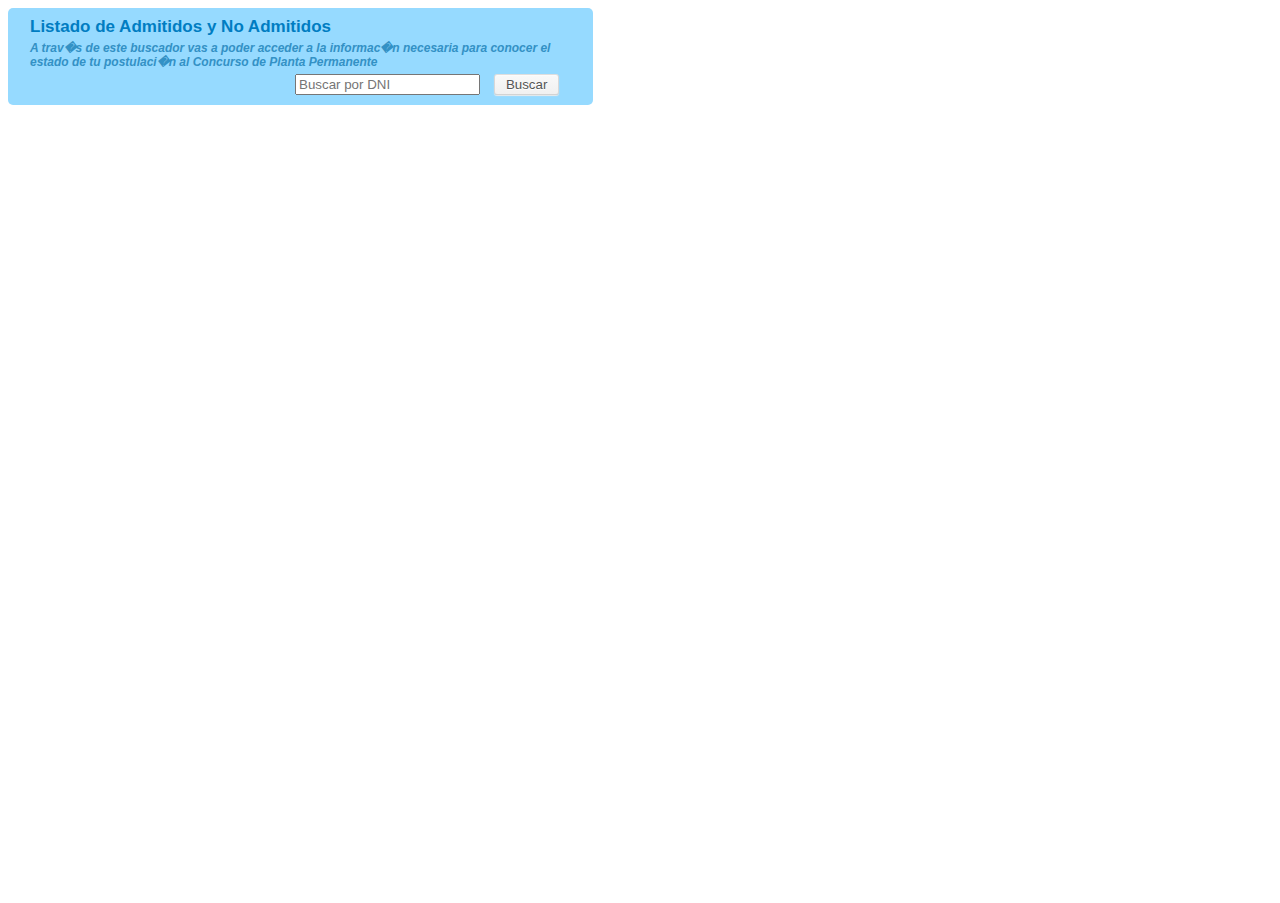
==== BuscadorConcursar/BuscadorConcursar/obj/Debug/Package/PackageTmp/index.html @ 76fa7f9c "buscador concursar" ====
<html xmlns="http://www.w3.org/1999/xhtml">
    <head>
        <title>
            Buscador de admisi�n Concursar
        </title>
        <link rel="Stylesheet" href="buscador.css" type="text/css"/>
    </head>
    <body>
        <div id="ContenedorPlanilla">
            <div id="cont_buscador">
                <div id="titulo">Listado de Admitidos y No Admitidos</div>
                <div id="copete">A trav�s de este buscador vas a poder acceder a la informac�n necesaria para conocer el estado de tu postulaci�n al Concurso de Planta Permanente</div>
                <input type="text" id="txt_buscar" placeholder="Buscar por DNI" />    
		        <input type="button" id="btn_buscar" value="Buscar">
            </div>
            <div id="panel_sin_resultados">
                No se encontraron postulantes con ese documento
            </div>
            <div id="panel_encontrados">
                <div id="lbl_apellido"></div>
                ,
                <div id="lbl_nombre"></div>
                <div id="lbl_tipo_doc"></div>
                :
                <div id="lbl_nro_doc"></div>
                <div id="panel_puestos">
			        
		        </div>		
            </div>		    		
	    </div>
    </body>
    <div id="plantillas">
        <div class="vista_puesto">    
            <div id="lbl_nombre_puesto"></div>        
            <div id="cont_actas"></div>
        </div>
        <div class="vista_acta">
            <div id="lbl_estado"></div>
            <div id="lbl_observacion"></div>
            <a id="lnk_acta">
                <img id="img_pdf_acta" src="pdf.png"/>
            </a>
        </div>
    </div>

    <script type="text/javascript" src="jquery-1.11.1.min.js"></script>
    <script type="text/javascript">
        $(document).ready(function () {
            var btn_buscar = $("#btn_buscar");
            var txt_buscar = $("#txt_buscar");
            var panel_sin_resultados = $("#panel_sin_resultados");
            var panel_encontrados = $("#panel_encontrados");

            var limpiar_resultados = function () {
                panel_sin_resultados.hide();
                panel_encontrados.hide();
            };
            limpiar_resultados();

            txt_buscar.keypress(function () {
                limpiar_resultados();
            });

            txt_buscar.keyup(function (event) {
                if (event.keyCode == 13 || event.keyCode == 08 || event.keyCode == 46) {
                    btn_buscar.click();
                }
            });

            btn_buscar.click(function () {
                limpiar_resultados();
                $.ajax({
                    url: "BuscadorSrv.asmx/BuscarPostulacionesPorDocumento",
                    type: "POST",
                    data: JSON.stringify({
                        documento: txt_buscar.val()
                    }),
                    dataType: "json",
                    contentType: "application/json; charset=utf-8",
                    success: function (respuesta) {
                        var postulaciones = JSON.parse(respuesta.d);
                        if (postulaciones.length == 0) {
                            panel_sin_resultados.show();
                            return;
                        }
                        panel_encontrados.show();

                        panel_encontrados.find("#lbl_apellido").text(postulaciones[0].Apellido );
                        panel_encontrados.find("#lbl_nombre").text(postulaciones[0].Nombres);
                        panel_encontrados.find("#lbl_tipo_doc").text(postulaciones[0].TipoDocumento);
                        panel_encontrados.find("#lbl_nro_doc").text(postulaciones[0].NroDocumento);

                        var panel_puestos = panel_encontrados.find("#panel_puestos");
                        panel_puestos.empty();
                        var descripcion_ultimo_puesto = "";
                        var vista_ultimo_puesto;
                        postulaciones.forEach(function (postulacion) {
                            if (postulacion.DescripcionPuesto != descripcion_ultimo_puesto) {
                                vista_ultimo_puesto = $("#plantillas .vista_puesto").clone();
                                vista_ultimo_puesto.find("#lbl_nombre_puesto").text(postulacion.DescripcionPuesto);
                                descripcion_ultimo_puesto = postulacion.DescripcionPuesto;
                                panel_puestos.append(vista_ultimo_puesto);
                            }
                            var vista_acta = $("#plantillas .vista_acta").clone();
                            vista_acta.find("#lbl_estado").text(postulacion.EstadoPostulacion);
                            vista_acta.find("#lbl_observacion").text(postulacion.Observaciones);
                            vista_acta.find("#lnk_acta").attr("href", "Actas/" + postulacion.Acta);
                            vista_ultimo_puesto.find("#cont_actas").append(vista_acta);
                        });
                    },
                    error: function (XMLHttpRequest, textStatus, errorThrown) {
                        console.log("error")
                    }
                });
            });
        });		
    </script>
</html>
---- BuscadorConcursar/BuscadorConcursar/obj/Debug/Package/PackageTmp/buscador.css ----
﻿body {
	color: #5a5b65;
	font-size: 14px;
	line-height: 18px;
	font-family: arial,helvetica,sans-serif;
	width:585px;
}
#cont_buscador
{
    border-radius: 5px;
    background-color: rgb(150, 218, 255);
    margin-bottom: -11px;
    padding: 10px;
    padding-left: 22px;
}   
#titulo 
{
    color: rgb(0, 125, 194);
    font-size: 17px;
    font-weight: bold;
    margin-bottom: 5px;
}   
#copete
{
    font-size: 12px;
    font-weight: bold;
    line-height: 14px;
    font-style: italic;
    color: rgb(51, 145, 197);
    margin-bottom: 5px;
}
#txt_buscar
{
    display: inline-block;
    margin-right: 10px;
    margin-left: 265px;
}   
input::-ms-clear{
	display: none;
}
#btn_buscar { 
	border: 1px solid #dedede;
	border-radius: 3px;
	color: rgb(55, 156, 211);
	display: inline-block;
	padding: 2px 11px;
	text-decoration: none;
}
#btn_buscar {
	background: #f5f5f5;
	border-color: #dedede #d8d8d8 #d3d3d3;
	box-shadow: 0 1px 1px #eaeaea, inset 0 1px 0 #fbfbfb;
	color: #555;
	text-shadow: 0 1px 0 #fff;
	background: -moz-linear-gradient(top,  #f9f9f9, #f0f0f0);
	background: -webkit-linear-gradient(top,  #f9f9f9, #f0f0f0);
	background: o-linear-gradient(top,  #f9f9f9, #f0f0f0);
	background: ms-linear-gradient(top,  #f9f9f9, #f0f0f0);
	background: linear-gradient(top,  #f9f9f9, #f0f0f0);
	filter:  progid:DXImageTransform.Microsoft.gradient(startColorstr='#f9f9f9', endColorstr='#f0f0f0');
}
#plantillas
{
    display:none;
}
#panel_encontrados
{
    border-radius: 5px;
    background-color: rgb(150, 218, 255);
    margin-top: 10px;
    padding: 10px;
    border-top: dotted white 2px;
}
#panel_encontrados #lbl_apellido
{
    display: inline-block;
    font-size: 15px;
    font-weight: bold;
}
#panel_encontrados #lbl_nombre
{
    display: inline-block;
    font-size: 15px;
}
#panel_encontrados #lbl_tipo_doc
{
    display: inline-block;
    margin-left: 10px;  
    font-size: 15px;
}
#panel_encontrados #lbl_nro_doc
{
    display: inline-block;
    font-size: 15px;
}
#panel_encontrados #panel_puestos
{
    background-color: rgb(219, 219, 219);
    padding: 5px;
    border-radius: 5px;
    margin-top: 5px;
}
#cont_actas
{
    background-color: rgb(255, 255, 255);
    padding: 5px;
    border-radius: 5px;
}
.vista_puesto
{
    margin-bottom:5px;
}
.vista_puesto #lbl_nombre_puesto
{
    font-weight: bold;
}
.vista_acta
{
    margin-bottom: 10px;
}
.vista_acta #lbl_estado
{
    display: inline-block;
    width: 20%;
    font-weight: bold;
}
.vista_acta #lbl_observacion
{
    display: inline-block;
    width: 70%;
    vertical-align: top;
}
.vista_acta img{
    display: inline-block;
    height: 20px;
    margin-bottom: -5px;
    cursor: pointer;
}
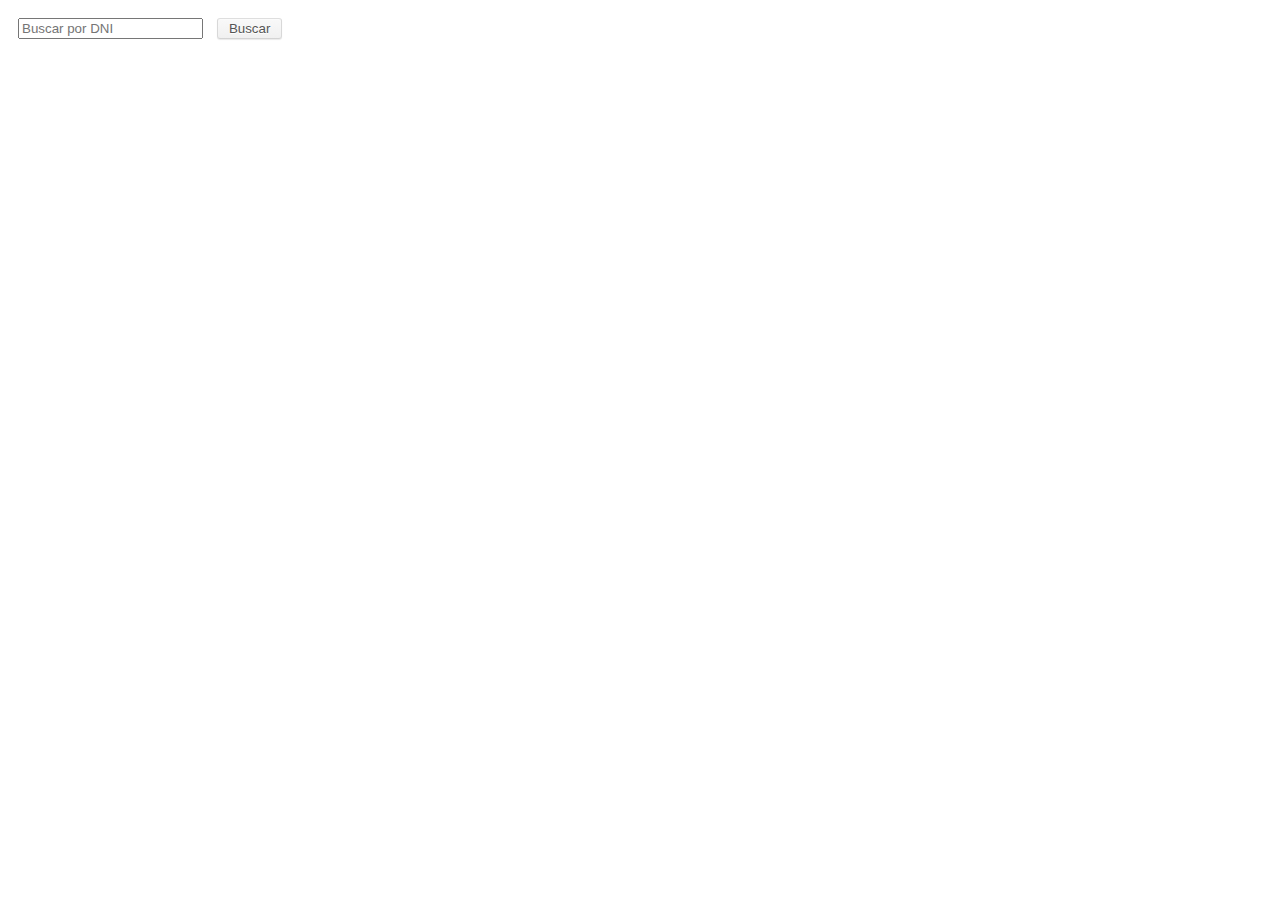
==== commit 38fe919a: "BuscadorConcursar: Listo" ====
--- a/BuscadorConcursar/BuscadorConcursar/obj/Debug/Package/PackageTmp/index.html
+++ b/BuscadorConcursar/BuscadorConcursar/obj/Debug/Package/PackageTmp/index.html
@@ -8,8 +8,8 @@
     <body>
         <div id="ContenedorPlanilla">
             <div id="cont_buscador">
-                <div id="titulo">Listado de Admitidos y No Admitidos</div>
-                <div id="copete">A trav�s de este buscador vas a poder acceder a la informac�n necesaria para conocer el estado de tu postulaci�n al Concurso de Planta Permanente</div>
+               <!-- <div id="titulo">Listado de Admitidos y No Admitidos</div>
+                <div id="copete">A trav�s de este buscador vas a poder acceder a la informac�n necesaria para conocer el estado de tu postulaci�n al Concurso de Planta Permanente</div>-->
                 <input type="text" id="txt_buscar" placeholder="Buscar por DNI" />    
 		        <input type="button" id="btn_buscar" value="Buscar">
             </div>
--- a/BuscadorConcursar/BuscadorConcursar/obj/Debug/Package/PackageTmp/buscador.css
+++ b/BuscadorConcursar/BuscadorConcursar/obj/Debug/Package/PackageTmp/buscador.css
@@ -7,11 +7,11 @@
 }
 #cont_buscador
 {
-    border-radius: 5px;
-    background-color: rgb(150, 218, 255);
+    /*border-radius: 5px;
+    background-color: rgb(150, 218, 255);*/
     margin-bottom: -11px;
     padding: 10px;
-    padding-left: 22px;
+    /*padding-left: 22px;*/
 }   
 #titulo 
 {
@@ -33,7 +33,7 @@
 {
     display: inline-block;
     margin-right: 10px;
-    margin-left: 265px;
+    /*margin-left: 265px;*/
 }   
 input::-ms-clear{
 	display: none;
@@ -63,13 +63,18 @@
 {
     display:none;
 }
+#panel_sin_resultados
+{
+    padding: 10px;
+    color: red;
+}
 #panel_encontrados
 {
-    border-radius: 5px;
+    /*border-radius: 5px;
     background-color: rgb(150, 218, 255);
-    margin-top: 10px;
+    margin-top: 10px;*/
     padding: 10px;
-    border-top: dotted white 2px;
+    /*border-top: dotted white 2px;*/
 }
 #panel_encontrados #lbl_apellido
 {
